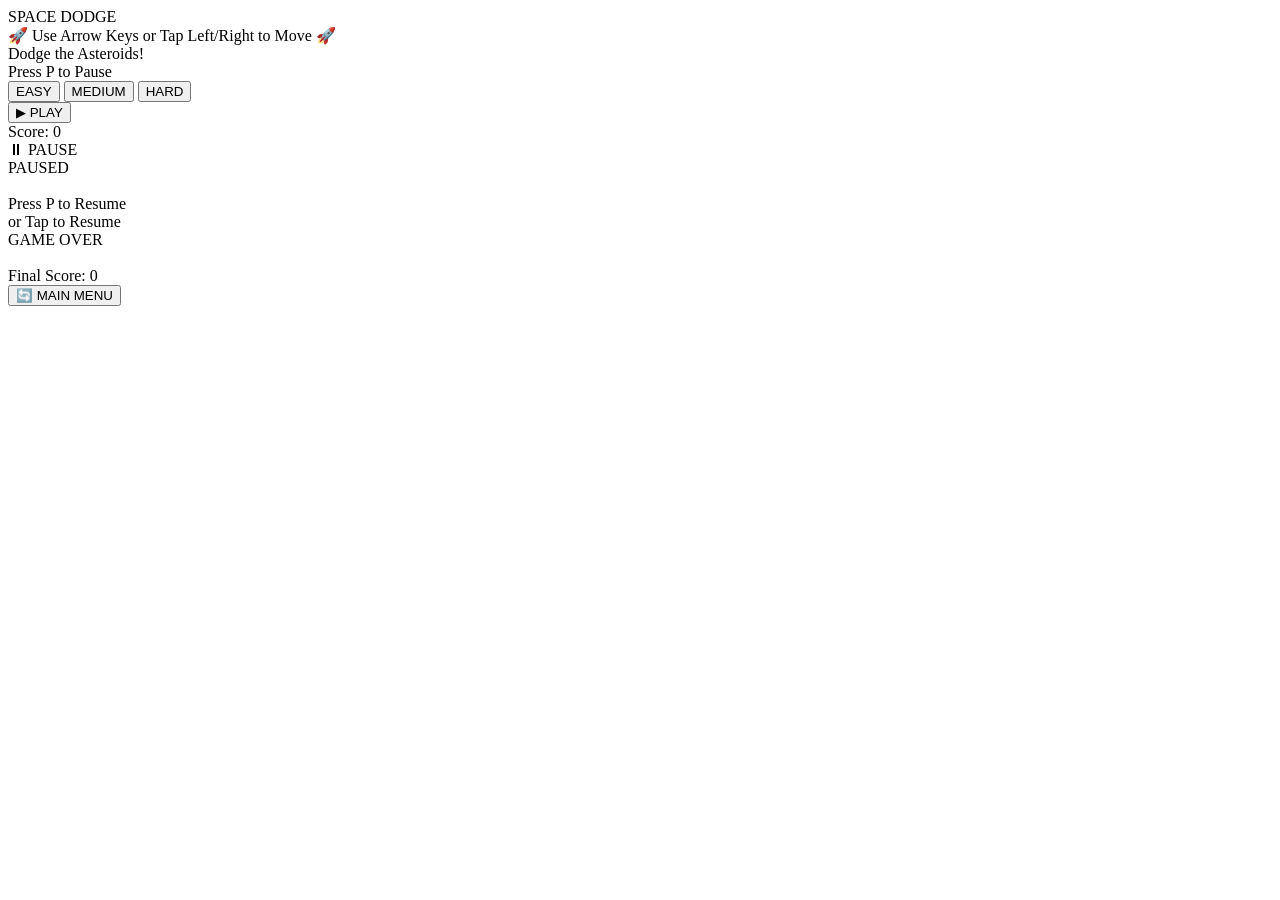
==== index.html @ e32b6491 "Update and rename Space_Dodge.html to index.html" ====
<!DOCTYPE html>
<html lang="en">
  <head>
    <meta charset="UTF-8" />
    <meta
      name="viewport"
      content="width=device-width, initial-scale=1.0, maximum-scale=1.0, user-scalable=no"
    />
    <title>Space Dodge</title>
    <link rel="stylesheet" href="style.css" />
  </head>
  <body>
    <div id="game">
      <!-- Start Screen -->
      <div id="startScreen">
        <div id="gameTitle">SPACE DODGE</div>
        <div id="instructions">
          🚀 Use Arrow Keys or Tap Left/Right to Move 🚀<br />
          Dodge the Asteroids!<br />
          Press P to Pause
        </div>

        <!-- Difficulty Selection -->
        <div id="difficultySelection">
          <button class="difficulty-btn selected" data-difficulty="easy">
            EASY
          </button>
          <button class="difficulty-btn" data-difficulty="medium">
            MEDIUM
          </button>
          <button class="difficulty-btn" data-difficulty="hard">HARD</button>
        </div>

        <button id="playButton">▶ PLAY</button>
      </div>

      <!-- Touch zones for mobile controls -->
      <div id="leftZone" class="touch-zone"></div>
      <div id="rightZone" class="touch-zone"></div>

      <div id="score">Score: 0</div>
      <div id="pauseBtn">⏸ PAUSE</div>
      <div id="pauseMenu">
        PAUSED<br /><br />Press P to Resume<br />or Tap to Resume
      </div>
      <div id="gameOver">
        GAME OVER<br /><br />
        Final Score: <span id="finalScore">0</span><br />
        <button id="restartButton">🔄 MAIN MENU</button>
      </div>
      <div id="player"></div>
    </div>
    <script src="script.js"></script>
  </body>
</html>
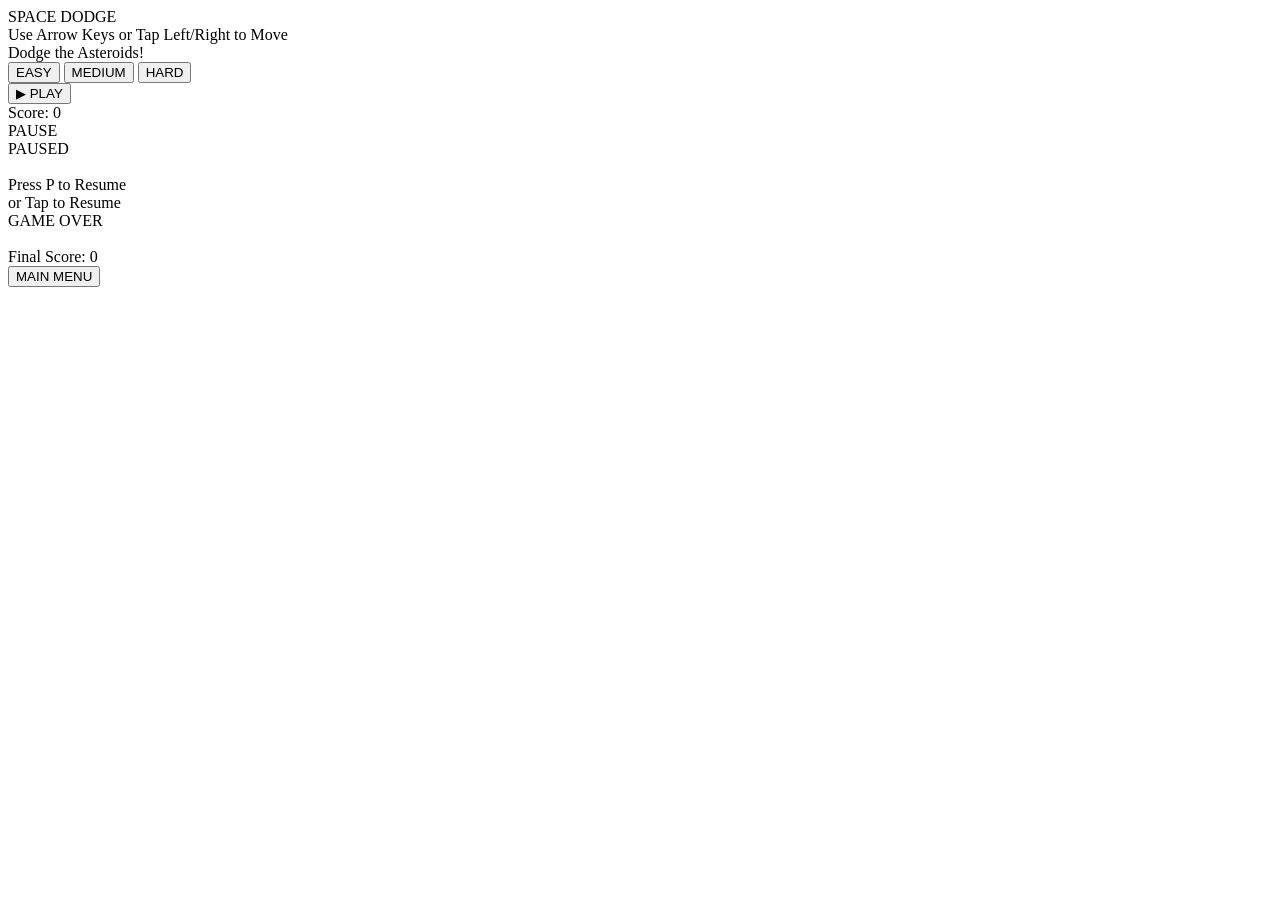
==== commit 80094dfa: "Add files via upload" ====
--- a/index.html
+++ b/index.html
@@ -15,9 +15,8 @@
       <div id="startScreen">
         <div id="gameTitle">SPACE DODGE</div>
         <div id="instructions">
-          🚀 Use Arrow Keys or Tap Left/Right to Move 🚀<br />
+          Use Arrow Keys or Tap Left/Right to Move<br />
           Dodge the Asteroids!<br />
-          Press P to Pause
         </div>
 
         <!-- Difficulty Selection -->
@@ -39,14 +38,14 @@
       <div id="rightZone" class="touch-zone"></div>
 
       <div id="score">Score: 0</div>
-      <div id="pauseBtn">⏸ PAUSE</div>
+      <div id="pauseBtn">PAUSE</div>
       <div id="pauseMenu">
         PAUSED<br /><br />Press P to Resume<br />or Tap to Resume
       </div>
       <div id="gameOver">
         GAME OVER<br /><br />
         Final Score: <span id="finalScore">0</span><br />
-        <button id="restartButton">🔄 MAIN MENU</button>
+        <button id="restartButton">MAIN MENU</button>
       </div>
       <div id="player"></div>
     </div>
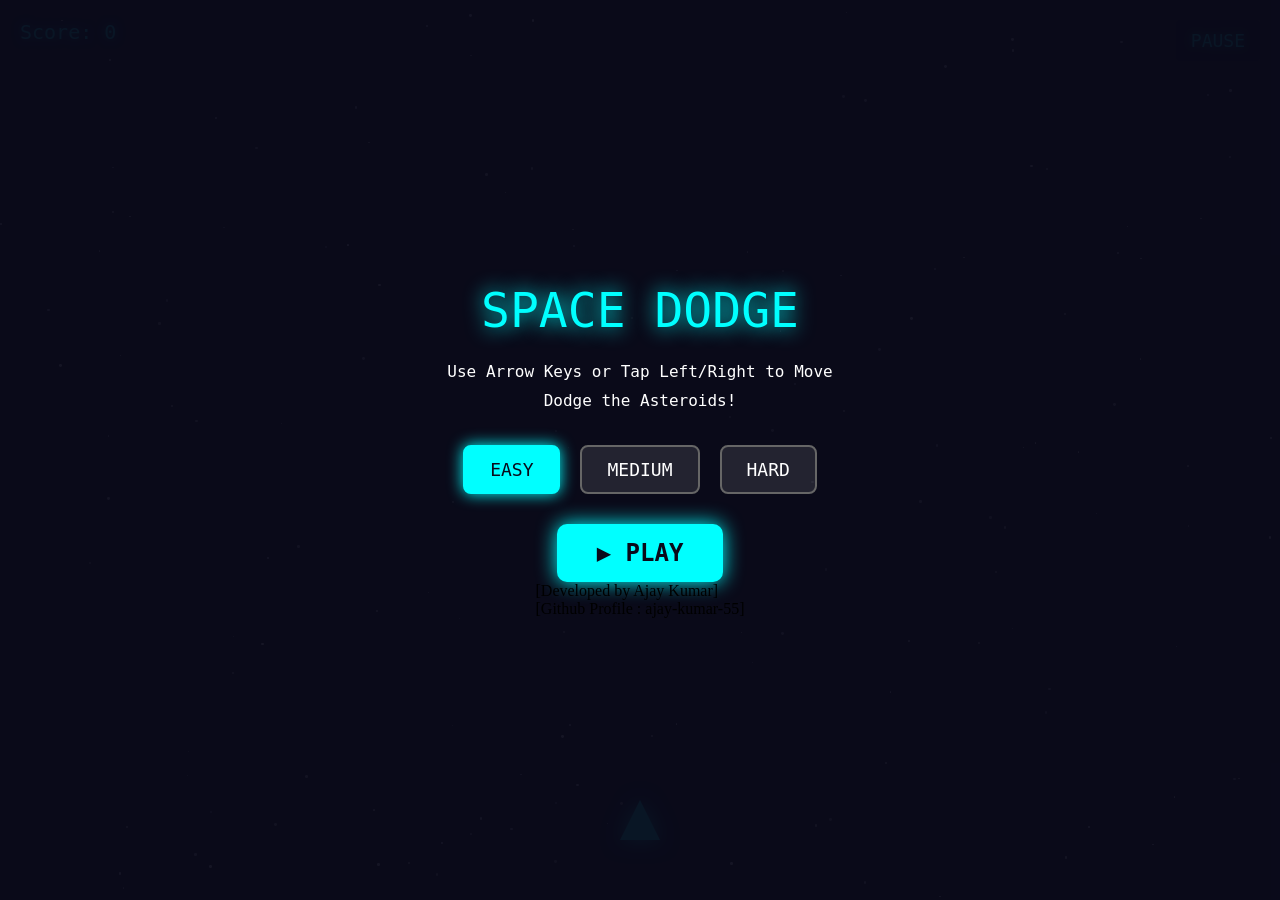
==== commit 4c3dfe8a: "Include developer info in index.html Added developer information to the start screen." ====
--- a/index.html
+++ b/index.html
@@ -31,6 +31,11 @@
         </div>
 
         <button id="playButton">▶ PLAY</button>
+        <div class="devInfo">
+          [Developed by Ajay Kumar]
+          <br>
+          [Github Profile : ajay-kumar-55]
+        </div>
       </div>
 
       <!-- Touch zones for mobile controls -->
@@ -52,3 +57,4 @@
     <script src="script.js"></script>
   </body>
 </html>
+
--- a/style.css
+++ b/style.css
@@ -0,0 +1,284 @@
+/* Remove all margins and padding, make body full screen */
+* {
+  margin: 0;
+  padding: 0;
+  box-sizing: border-box;
+}
+
+body {
+  width: 100vw;
+  height: 100vh;
+  background: #000;
+  overflow: hidden;
+  position: fixed;
+}
+
+/* Main game container - fills entire screen */
+#game {
+  position: relative;
+  width: 100vw;
+  height: 100vh;
+  background: #0a0a1a;
+  overflow: hidden;
+  touch-action: none;
+}
+
+/* Touch control areas (invisible) - cover left and right halves */
+.touch-zone {
+  position: absolute;
+  width: 50%;
+  height: 100%;
+  top: 0;
+  opacity: 0;
+  z-index: 10;
+}
+
+#leftZone {
+  left: 0;
+}
+
+#rightZone {
+  right: 0;
+}
+
+/* Stars in the background */
+.star {
+  position: absolute;
+  background: white;
+  border-radius: 50%;
+}
+
+/* Player spaceship (triangle pointing up) */
+#player {
+  position: absolute;
+  width: 0;
+  height: 0;
+  border-left: 20px solid transparent;
+  border-right: 20px solid transparent;
+  border-bottom: 40px solid #00ffff;
+  transition: left 0.15s;
+  filter: drop-shadow(0 0 10px #00ffff);
+}
+
+/* Asteroid obstacles */
+.obstacle {
+  position: absolute;
+  background: #8b4513;
+  border-radius: 40% 50% 45% 55%;
+  box-shadow: inset -5px -5px 10px rgba(0, 0, 0, 0.5),
+    inset 5px 5px 10px rgba(139, 69, 19, 0.3);
+}
+
+/* Add craters to asteroids */
+.obstacle::before {
+  content: "";
+  position: absolute;
+  top: 25%;
+  left: 25%;
+  width: 20%;
+  height: 20%;
+  background: rgba(0, 0, 0, 0.4);
+  border-radius: 50%;
+}
+
+.obstacle::after {
+  content: "";
+  position: absolute;
+  bottom: 20%;
+  right: 20%;
+  width: 15%;
+  height: 15%;
+  background: rgba(0, 0, 0, 0.3);
+  border-radius: 50%;
+}
+
+/* Score display */
+#score {
+  position: absolute;
+  top: 20px;
+  left: 20px;
+  color: #00ffff;
+  font-family: monospace;
+  font-size: 20px;
+  text-shadow: 0 0 10px #00ffff;
+  z-index: 15;
+}
+
+/* Game over message */
+#gameOver {
+  position: absolute;
+  top: 50%;
+  left: 50%;
+  transform: translate(-50%, -50%);
+  color: #ff0066;
+  font-family: monospace;
+  font-size: 24px;
+  display: none;
+  text-align: center;
+  text-shadow: 0 0 20px #ff0066;
+  line-height: 1.8;
+  z-index: 20;
+}
+
+/* Restart button */
+#restartButton {
+  background: #ff0066;
+  color: #ffffff;
+  font-family: monospace;
+  font-size: 20px;
+  font-weight: bold;
+  padding: 12px 30px;
+  border: none;
+  border-radius: 8px;
+  cursor: pointer;
+  box-shadow: 0 0 20px #ff0066;
+  transition: all 0.3s;
+  margin-top: 20px;
+}
+
+#restartButton:hover {
+  background: #cc0052;
+  transform: scale(1.1);
+  box-shadow: 0 0 30px #ff0066;
+}
+
+#restartButton:active {
+  transform: scale(0.95);
+}
+
+/* Pause message */
+#pauseMenu {
+  position: absolute;
+  top: 50%;
+  left: 50%;
+  transform: translate(-50%, -50%);
+  color: #00ffff;
+  font-family: monospace;
+  font-size: 24px;
+  display: none;
+  text-align: center;
+  text-shadow: 0 0 20px #00ffff;
+  background: rgba(0, 0, 0, 0.8);
+  padding: 30px;
+  border-radius: 10px;
+  line-height: 1.8;
+  z-index: 20;
+}
+
+/* Pause button */
+#pauseBtn {
+  position: absolute;
+  top: 20px;
+  right: 20px;
+  color: #00ffff;
+  font-family: monospace;
+  font-size: 18px;
+  cursor: pointer;
+  text-shadow: 0 0 10px #00ffff;
+  z-index: 20;
+  background: rgba(0, 0, 0, 0.5);
+  padding: 10px 15px;
+  border-radius: 5px;
+}
+
+/* Start screen */
+#startScreen {
+  position: absolute;
+  top: 0;
+  left: 0;
+  width: 100%;
+  height: 100%;
+  background: rgba(10, 10, 26, 0.95);
+  display: flex;
+  flex-direction: column;
+  justify-content: center;
+  align-items: center;
+  z-index: 30;
+}
+
+/* Game title */
+#gameTitle {
+  color: #00ffff;
+  font-family: monospace;
+  font-size: 48px;
+  text-shadow: 0 0 20px #00ffff;
+  margin-bottom: 20px;
+  animation: pulse 2s infinite;
+}
+
+@keyframes pulse {
+  0%,
+  100% {
+    opacity: 1;
+  }
+  50% {
+    opacity: 0.7;
+  }
+}
+
+/* Game instructions */
+#instructions {
+  color: #ffffff;
+  font-family: monospace;
+  font-size: 16px;
+  text-align: center;
+  margin-bottom: 30px;
+  line-height: 1.8;
+}
+
+/* Difficulty selection */
+#difficultySelection {
+  display: flex;
+  gap: 20px;
+  margin-bottom: 30px;
+}
+
+.difficulty-btn {
+  background: rgba(255, 255, 255, 0.1);
+  color: #ffffff;
+  font-family: monospace;
+  font-size: 18px;
+  padding: 12px 25px;
+  border: 2px solid #666;
+  border-radius: 8px;
+  cursor: pointer;
+  transition: all 0.3s;
+}
+
+.difficulty-btn:hover {
+  border-color: #00ffff;
+  color: #00ffff;
+  transform: scale(1.05);
+}
+
+.difficulty-btn.selected {
+  background: #00ffff;
+  color: #0a0a1a;
+  border-color: #00ffff;
+  box-shadow: 0 0 15px #00ffff;
+}
+
+/* Play button */
+#playButton {
+  background: #00ffff;
+  color: #0a0a1a;
+  font-family: monospace;
+  font-size: 24px;
+  font-weight: bold;
+  padding: 15px 40px;
+  border: none;
+  border-radius: 10px;
+  cursor: pointer;
+  box-shadow: 0 0 20px #00ffff;
+  transition: all 0.3s;
+}
+
+#playButton:hover {
+  background: #00cccc;
+  transform: scale(1.1);
+  box-shadow: 0 0 30px #00ffff;
+}
+
+#playButton:active {
+  transform: scale(0.95);
+}
